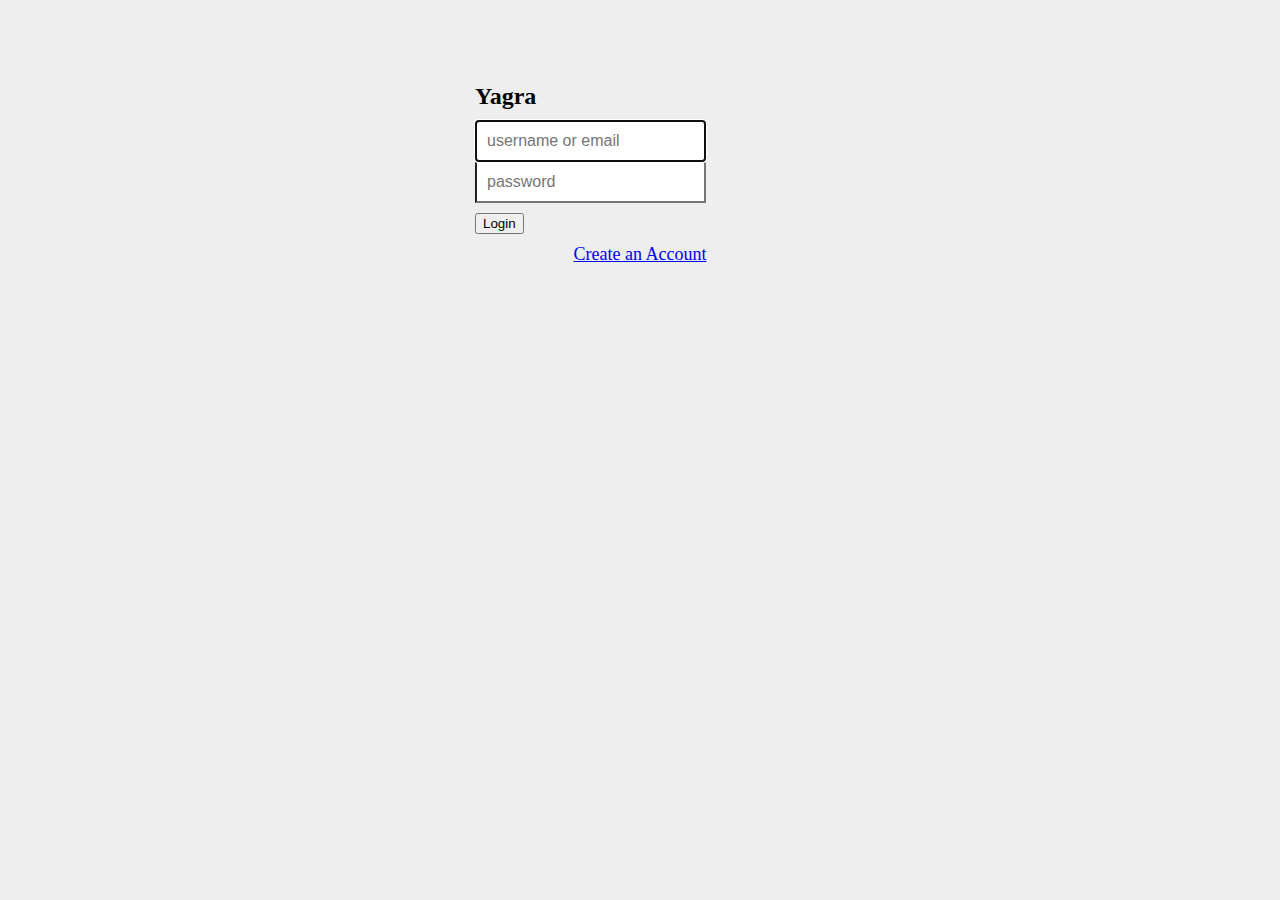
==== index.html @ 5aad5761 "add view of signin" ====
<!DOCTYPE html>
<html>
    <head>
        <meta charset="utf-8">
        <meta http-equiv="X-UA-Compatible" content="IE=edge">
        <meta name="viewport" content="width=device-width, initial-scale=1">
        <meta name="description" content="">
        <meta name="author" content="">

        <title>Yagra</title>

        <link href="http://apps.bdimg.com/libs/bootstrap/3.3.0/css/bootstrap-theme.min.css" rel="stylesheet">
        <link href="http://apps.bdimg.com/libs/bootstrap/3.3.0/css/bootstrap.min.css" rel="stylesheet">

        <link href="static/css/signin.css" rel="stylesheet">

        <!-- HTML5 shim and Respond.js IE8 support of HTML5 elements and media queries -->
        <!--[if lt IE 9]>
        <script src="https://oss.maxcdn.com/html5shiv/3.7.2/html5shiv.min.js"></script>
        <script src="https://oss.maxcdn.com/respond/1.4.2/respond.min.js"></script>
        <![endif]-->
    </head>
    <body>
        <div class="container">
            <form id="login_form" class="form-signin"  action="/yagra/login.py" method="post">
                <h2 class="form-signin-heading">Yagra</h2>
                <div class="form-group">
                    <input type="text" name='name' class="form-control" placeholder="username or email" required autofocus>
                    <input type="password" name="passwd" class="form-control" placeholder="password" required>
                    <input type="hidden" name="visitor_type" value='browser' required>
                </div>
                <button class="btn btn-lg btn-primary btn-block" type="submit">Login</button>
                <div class="href-register">
                    <a class="href-login" href="register.html" >Create an Account</a>
                </div>
            </form>
        </div> <!-- /container -->
        <script src="http://apps.bdimg.com/libs/jquery/2.1.1/jquery.min.js"></script>
        <script src="http://apps.bdimg.com/libs/bootstrap/3.3.0/js/bootstrap.min.js"></script>
    </body>
</html>
---- static/css/signin.css ----
body {
  padding-top: 40px;
  padding-bottom: 40px;
  background-color: #eee;
}

.form-signin {
  max-width: 330px;
  padding: 15px;
  margin: 0 auto;
}
.form-signin .form-signin-heading {
  margin-bottom: 10px;
}
.form-signin .form-control {
  position: relative;
  height: auto;
  -webkit-box-sizing: border-box;
     -moz-box-sizing: border-box;
          box-sizing: border-box;
  padding: 10px;
  font-size: 16px;
}
.form-signin .form-control:focus {
  z-index: 2;
}
.form-signin input[type="text"] {
  margin-bottom: -1px;
  border-bottom-right-radius: 0;
  border-bottom-left-radius: 0;
}
.form-signin input[type="password"] {
  margin-bottom: 10px;
  border-top-left-radius: 0;
  border-top-right-radius: 0;
}
.href-register{
  margin-top: 10px;
  text-align: center;
  font-size: 18px;
}
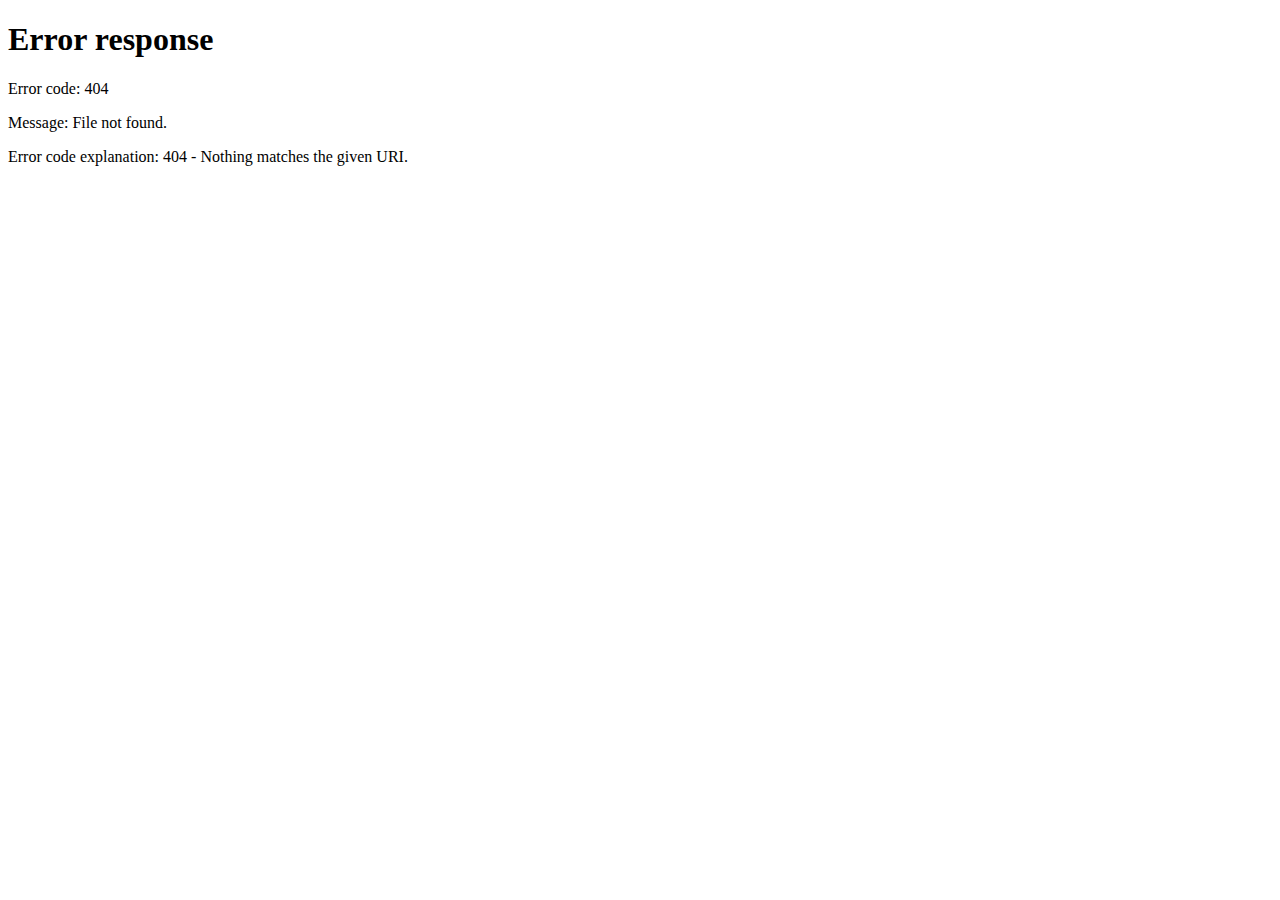
==== commit 2fa5d753: "adjust file construction" ====
--- a/index.html
+++ b/index.html
@@ -1,41 +1,5 @@
-<!DOCTYPE html>
-<html>
-    <head>
-        <meta charset="utf-8">
-        <meta http-equiv="X-UA-Compatible" content="IE=edge">
-        <meta name="viewport" content="width=device-width, initial-scale=1">
-        <meta name="description" content="">
-        <meta name="author" content="">
-
-        <title>Yagra</title>
-
-        <link href="http://apps.bdimg.com/libs/bootstrap/3.3.0/css/bootstrap-theme.min.css" rel="stylesheet">
-        <link href="http://apps.bdimg.com/libs/bootstrap/3.3.0/css/bootstrap.min.css" rel="stylesheet">
-
-        <link href="static/css/signin.css" rel="stylesheet">
-
-        <!-- HTML5 shim and Respond.js IE8 support of HTML5 elements and media queries -->
-        <!--[if lt IE 9]>
-        <script src="https://oss.maxcdn.com/html5shiv/3.7.2/html5shiv.min.js"></script>
-        <script src="https://oss.maxcdn.com/respond/1.4.2/respond.min.js"></script>
-        <![endif]-->
-    </head>
-    <body>
-        <div class="container">
-            <form id="login_form" class="form-signin"  action="/yagra/login.py" method="post">
-                <h2 class="form-signin-heading">Yagra</h2>
-                <div class="form-group">
-                    <input type="text" name='name' class="form-control" placeholder="username or email" required autofocus>
-                    <input type="password" name="passwd" class="form-control" placeholder="password" required>
-                    <input type="hidden" name="visitor_type" value='browser' required>
-                </div>
-                <button class="btn btn-lg btn-primary btn-block" type="submit">Login</button>
-                <div class="href-register">
-                    <a class="href-login" href="register.html" >Create an Account</a>
-                </div>
-            </form>
-        </div> <!-- /container -->
-        <script src="http://apps.bdimg.com/libs/jquery/2.1.1/jquery.min.js"></script>
-        <script src="http://apps.bdimg.com/libs/bootstrap/3.3.0/js/bootstrap.min.js"></script>
-    </body>
-</html>
+<html>                                                       
+    <head>                                                   
+        <meta HTTP-EQUIV="REFRESH" content="0; url=/yagra/app.py/">  
+    </head>                                                  
+</html>                                                      
